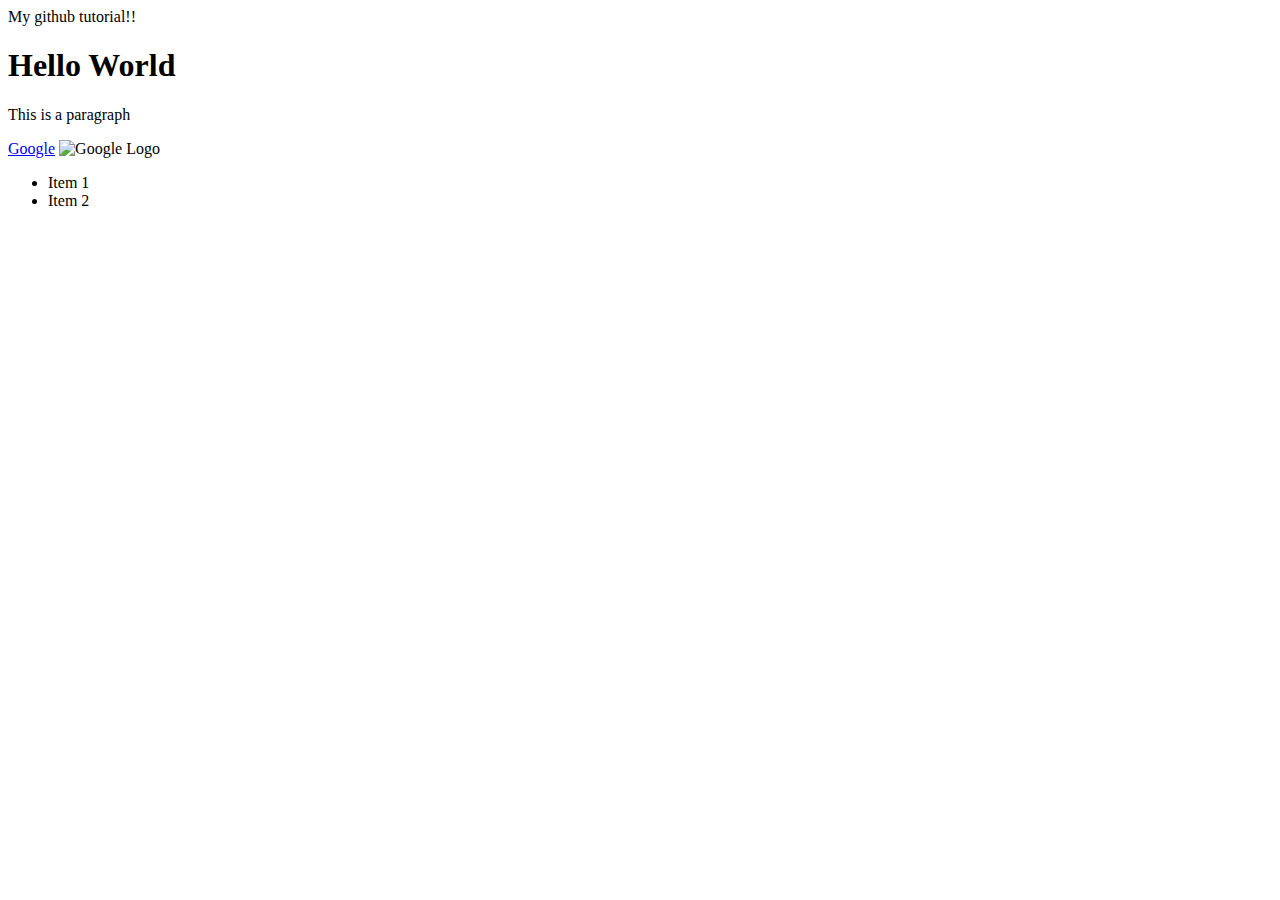
==== index.html @ f5542754 "Initial commit" ====
<!DOCTYPE html>
<html lang="en">
<head>
    <meta charset="UTF-8">
    <meta name="viewport" content="width=device-width, initial-scale=1.0">
    <title>Document</title>
</head>
<body>
    My github tutorial!!
    <h1>Hello World</h1>
    <p>This is a paragraph</p>
    <a href="https://www.google.com">Google</a>
    <img src="https://www.google.com/images/branding/googlelogo/1x/googlelogo_color_272x92dp.png" alt="Google Logo">
    <ul>
        <li>Item 1</li>
        <li>Item 2</li>
</body>
</html>
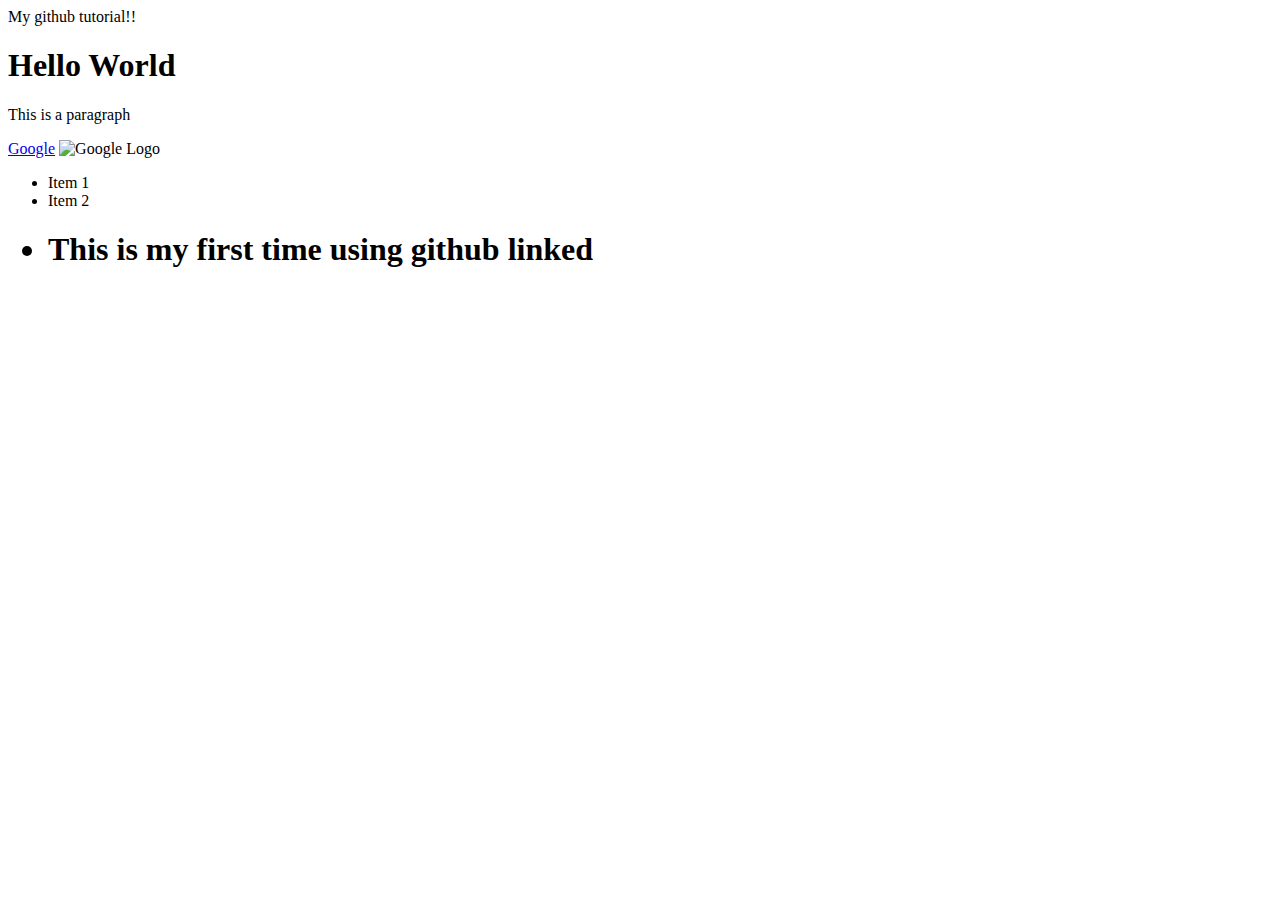
==== commit ddb1187c: "make this push" ====
--- a/index.html
+++ b/index.html
@@ -14,5 +14,8 @@
     <ul>
         <li>Item 1</li>
         <li>Item 2</li>
+        <h1>
+            <li>This is my first time using github linked</li>
+        </h1>
 </body>
 </html>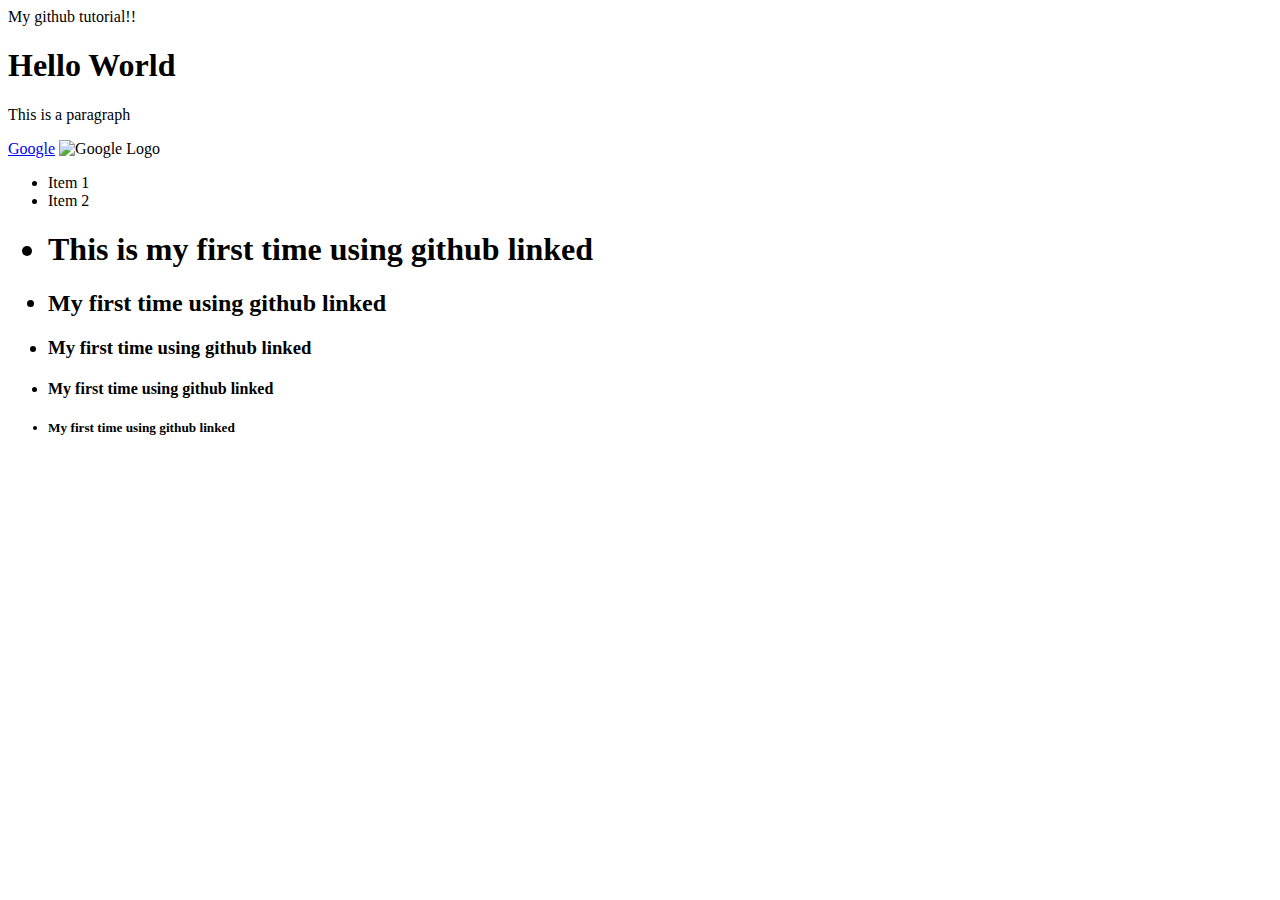
==== commit 5d813522: "uopdating parts" ====
--- a/index.html
+++ b/index.html
@@ -17,5 +17,17 @@
         <h1>
             <li>This is my first time using github linked</li>
         </h1>
+        <h2>
+            <li>My first time using github linked</li>
+        </h2>
+        <h3>
+            <li>My first time using github linked</li>
+        </h3>
+        <h4>
+            <li>My first time using github linked</li>
+        </h4>
+        <h5>
+            <li>My first time using github linked</li>
+        </h5>
 </body>
 </html>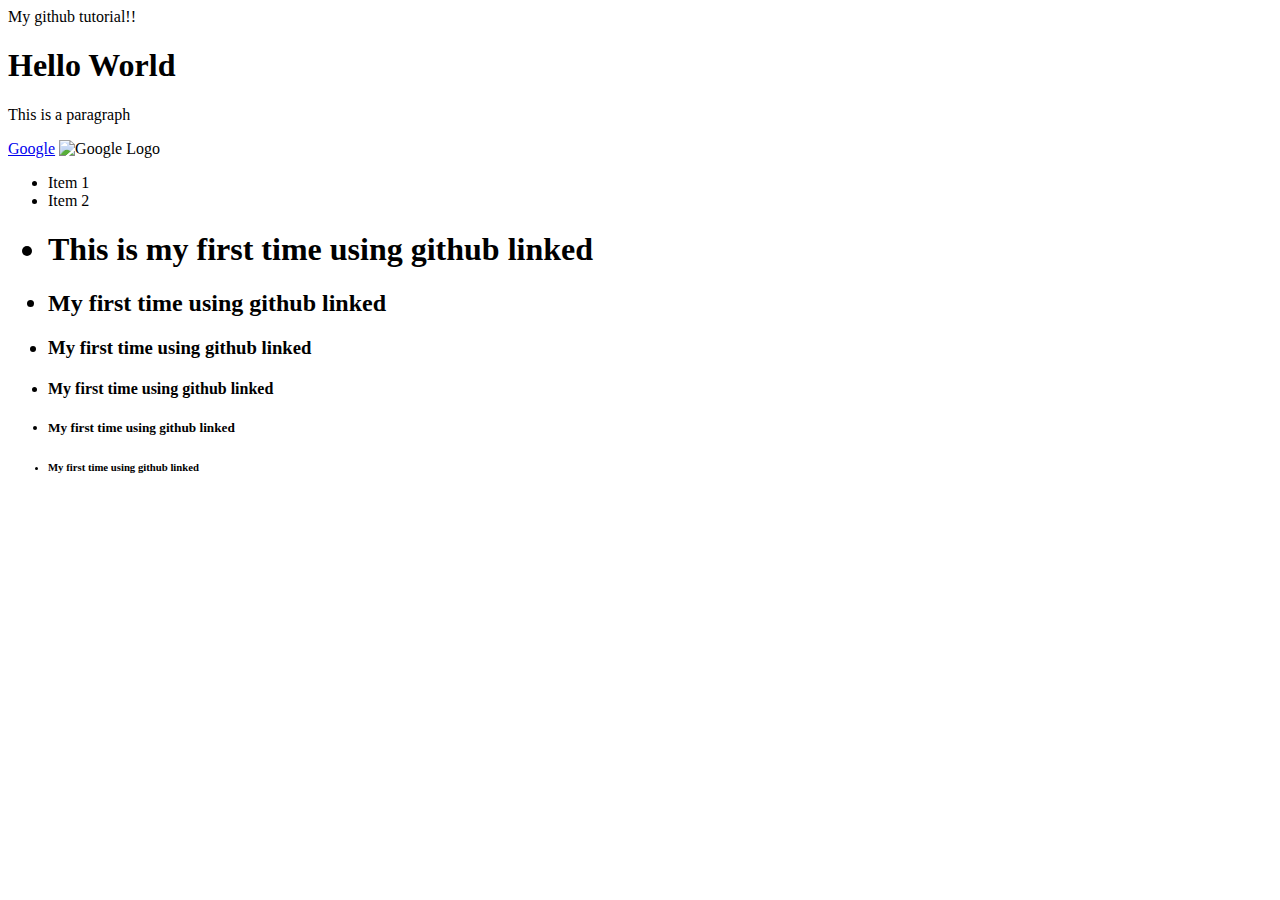
==== commit fcd6b524: "xyz" ====
--- a/index.html
+++ b/index.html
@@ -29,5 +29,10 @@
         <h5>
             <li>My first time using github linked</li>
         </h5>
+        <h6>
+            <li>My first time using github linked</li>
+        </h6>
+
+        
 </body>
 </html>